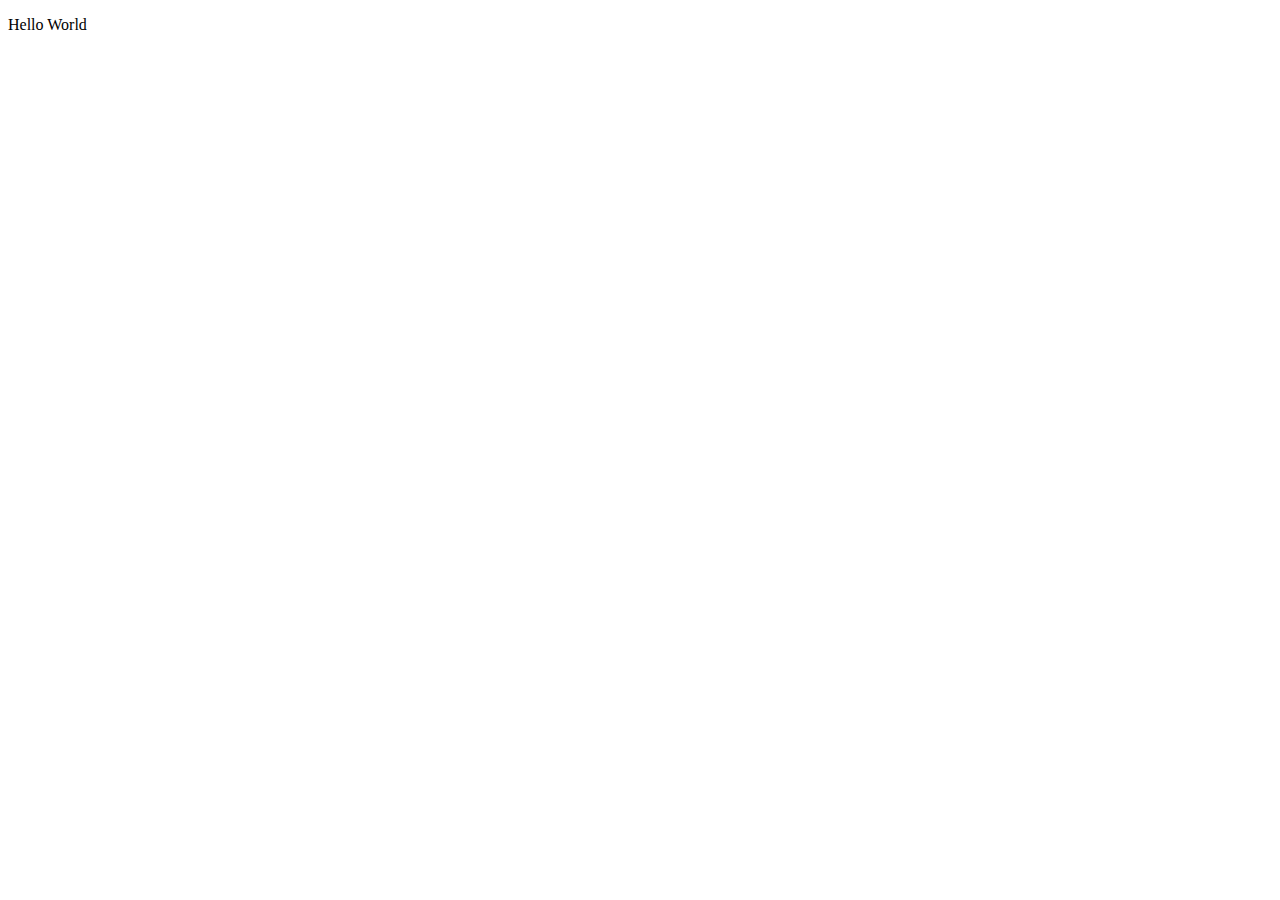
==== index.html @ ee592943 "my first commit" ====
<!DOCTYPE html>
    <html lan="en">
        <head>
                <meta charset = "utf-8">
                <title>Chapter 2</title>
                <body>
                    <p>Hello World</p>
                </body>
        </head>
    </html>
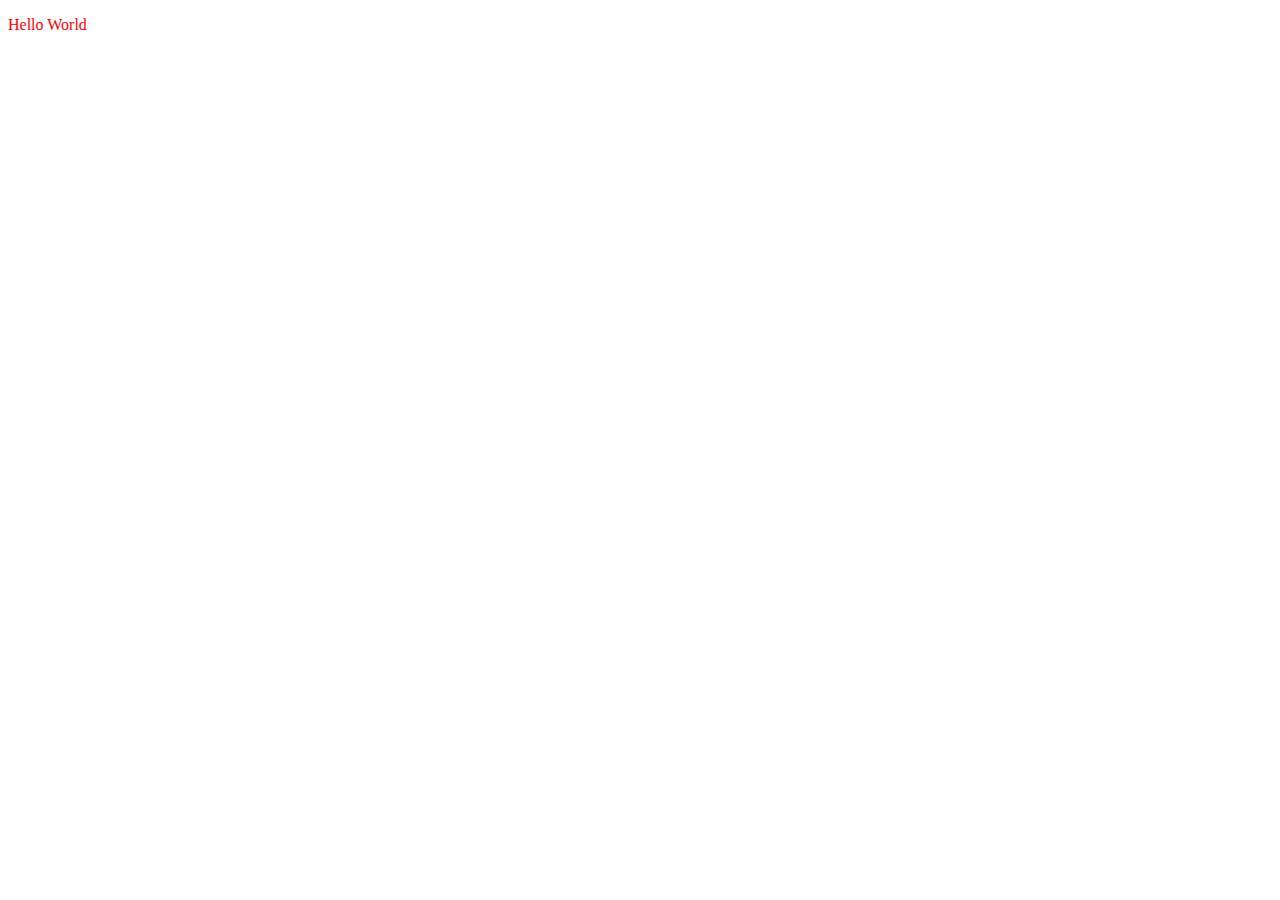
==== commit 69eb8fe3: "second commit" ====
--- a/index.html
+++ b/index.html
@@ -4,7 +4,12 @@
                 <meta charset = "utf-8">
                 <title>Chapter 2</title>
                 <body>
-                    <p>Hello World</p>
+                    <p id="Paragraph">Hello World</p>
                 </body>
         </head>
-    </html>+    </html>
+    <style>
+        #Paragraph {
+            color: red;
+        }
+    </style>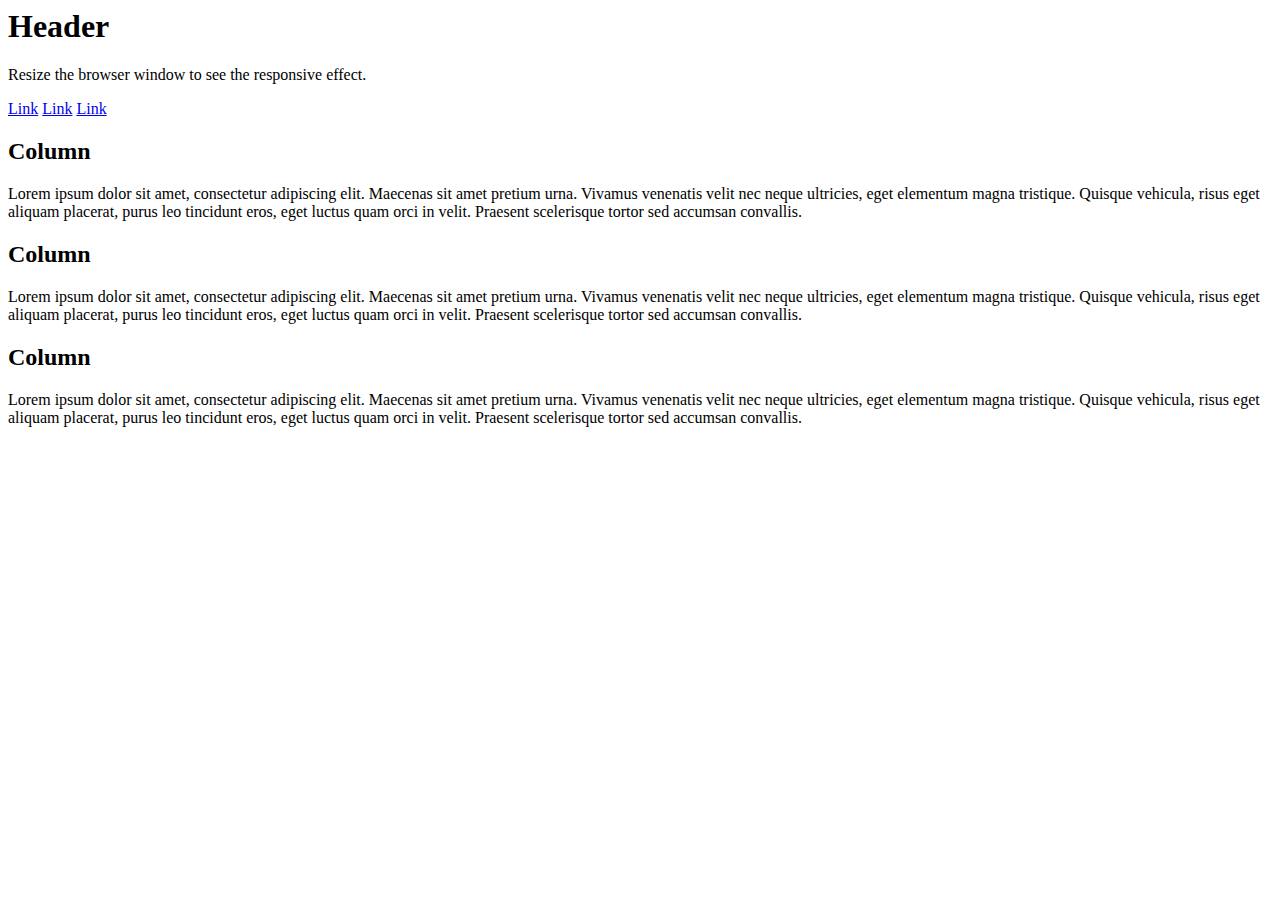
==== commit 6831e59b: "yes" ====
--- a/index.html
+++ b/index.html
@@ -1,15 +1,40 @@
-<!DOCTYPE html>
-    <html lan="en">
-        <head>
-                <meta charset = "utf-8">
-                <title>Chapter 2</title>
-                <body>
-                    <p id="Paragraph">Hello World</p>
-                </body>
-        </head>
-    </html>
-    <style>
-        #Paragraph {
-            color: red;
-        }
-    </style>+<!DOCTYPE html5>
+<html lang="en">
+    <head>
+        <title>CSS Website Layout</title>
+            <meta charset="utf-8">
+            <meta name="viewport" content="width=device-width, initial-scale=1">
+        
+    </head>
+    <body>
+
+        <div class="header">
+            <h1>Header</h1>
+            <p>Resize the browser window to see the responsive effect.</p>
+        </div>
+
+        <div class="topnav">
+            <a href="#">Link</a>
+            <a href="#">Link</a>
+            <a href="#">Link</a>
+        </div>
+
+        <div class="row">
+            <div class="column">
+                <h2>Column</h2>
+                <p>Lorem ipsum dolor sit amet, consectetur adipiscing elit. Maecenas sit amet pretium urna. Vivamus venenatis velit nec neque ultricies, eget elementum magna tristique. Quisque vehicula, risus eget aliquam placerat, purus leo tincidunt eros, eget luctus quam orci in velit. Praesent scelerisque tortor sed accumsan convallis.</p>
+            </div>
+        
+            <div class="column">
+                <h2>Column</h2>
+                <p>Lorem ipsum dolor sit amet, consectetur adipiscing elit. Maecenas sit amet pretium urna. Vivamus venenatis velit nec neque ultricies, eget elementum magna tristique. Quisque vehicula, risus eget aliquam placerat, purus leo tincidunt eros, eget luctus quam orci in velit. Praesent scelerisque tortor sed accumsan convallis.</p>
+            </div>
+        
+            <div class="column">
+                <h2>Column</h2>
+                <p>Lorem ipsum dolor sit amet, consectetur adipiscing elit. Maecenas sit amet pretium urna. Vivamus venenatis velit nec neque ultricies, eget elementum magna tristique. Quisque vehicula, risus eget aliquam placerat, purus leo tincidunt eros, eget luctus quam orci in velit. Praesent scelerisque tortor sed accumsan convallis.</p>
+            </div>
+        </div>
+
+    </body>
+</html>